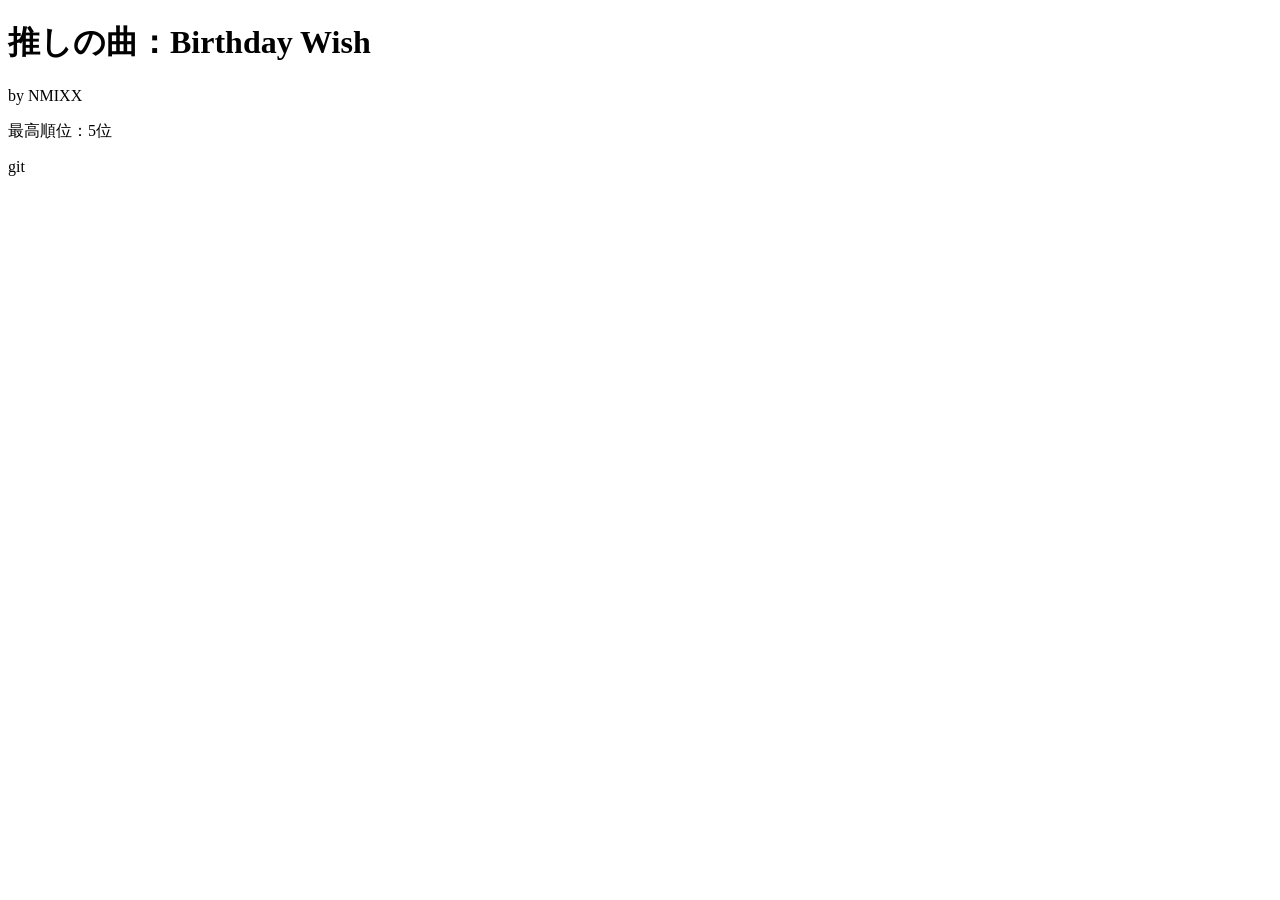
==== index.html @ c404b02f "最高順位を表示" ====
<!DOCTYPE html>
<html lang="ja">
    <head>
        <meta charset = "UTF-8">
        <title>推しチャート</title>
    </head>
    <body>
        <h1>推しの曲：Birthday Wish</h1>
        <p>by NMIXX</p>
        <p>最高順位：5位</p>
    </body>git
</html>
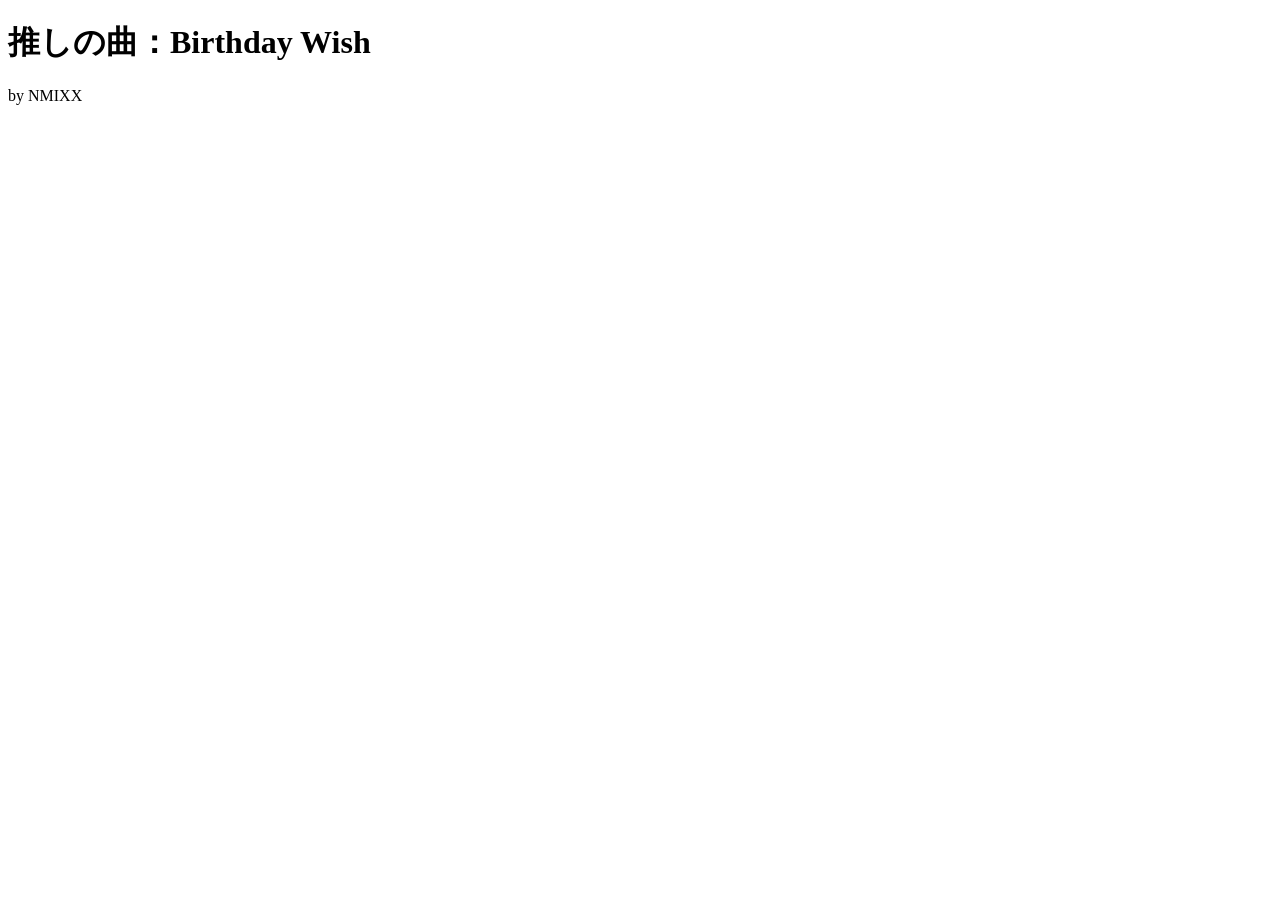
==== commit 827158c2: "最初のページとPythonスクリプトを作成" ====
--- a/index.html
+++ b/index.html
@@ -7,6 +7,5 @@
     <body>
         <h1>推しの曲：Birthday Wish</h1>
         <p>by NMIXX</p>
-        <p>最高順位：5位</p>
-    </body>git
+    </body>
 </html>
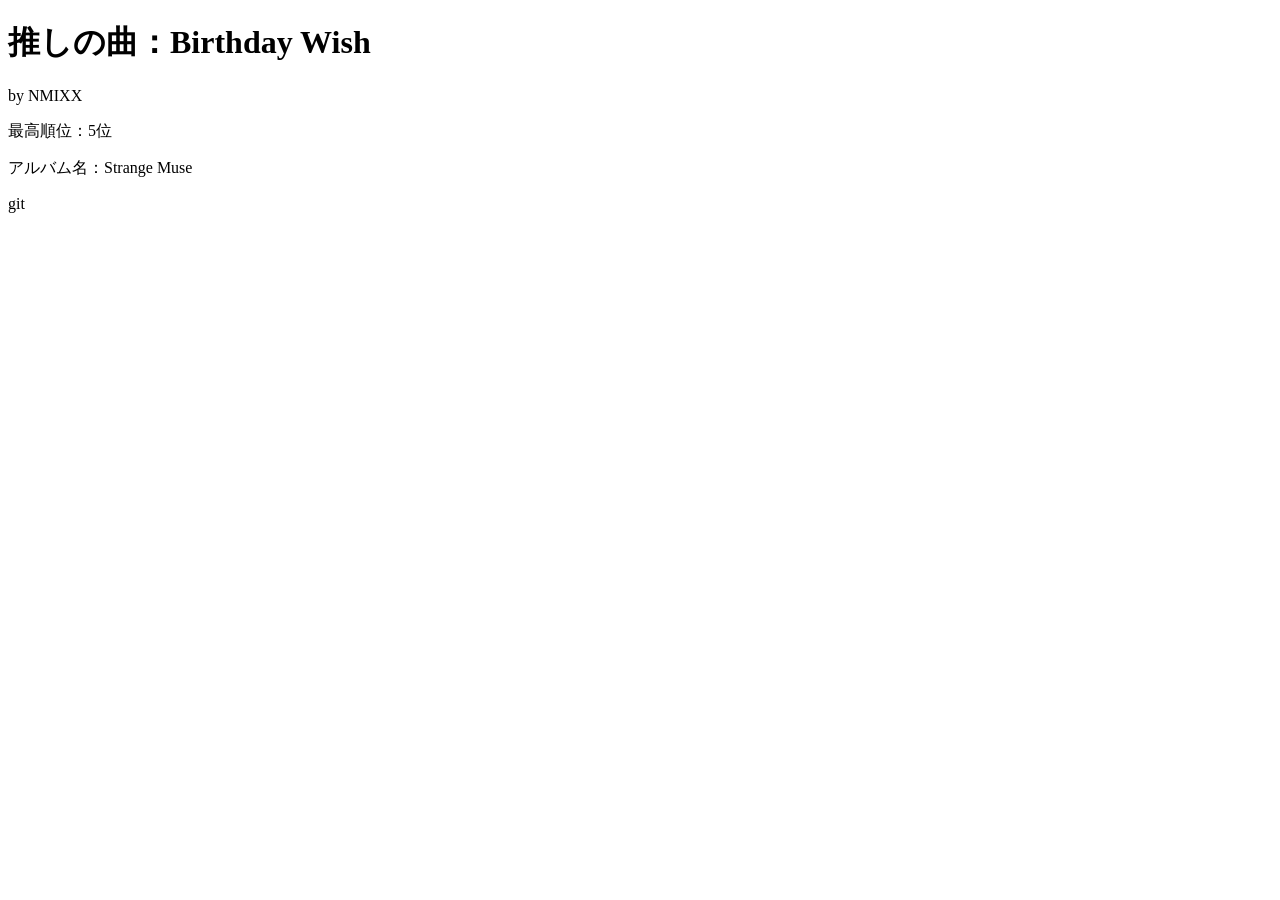
==== commit fcddb9ec: "アルバム名を追加" ====
--- a/index.html
+++ b/index.html
@@ -7,5 +7,7 @@
     <body>
         <h1>推しの曲：Birthday Wish</h1>
         <p>by NMIXX</p>
-    </body>
+        <p>最高順位：5位</p>
+        <p>アルバム名：Strange Muse</p>
+    </body>git
 </html>
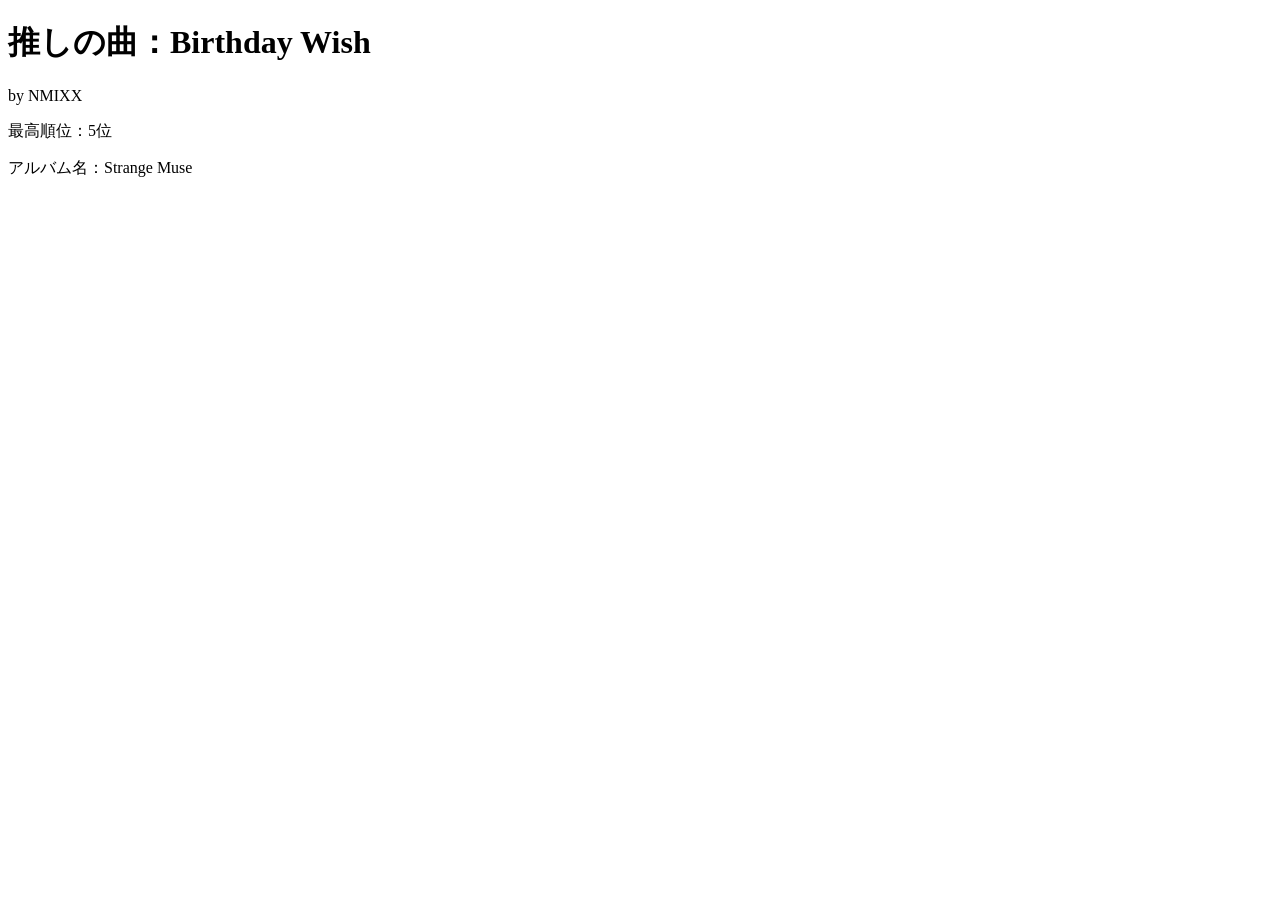
==== commit 4b8847aa: "gitの文字を削除" ====
--- a/index.html
+++ b/index.html
@@ -9,5 +9,5 @@
         <p>by NMIXX</p>
         <p>最高順位：5位</p>
         <p>アルバム名：Strange Muse</p>
-    </body>git
+    </body>
 </html>
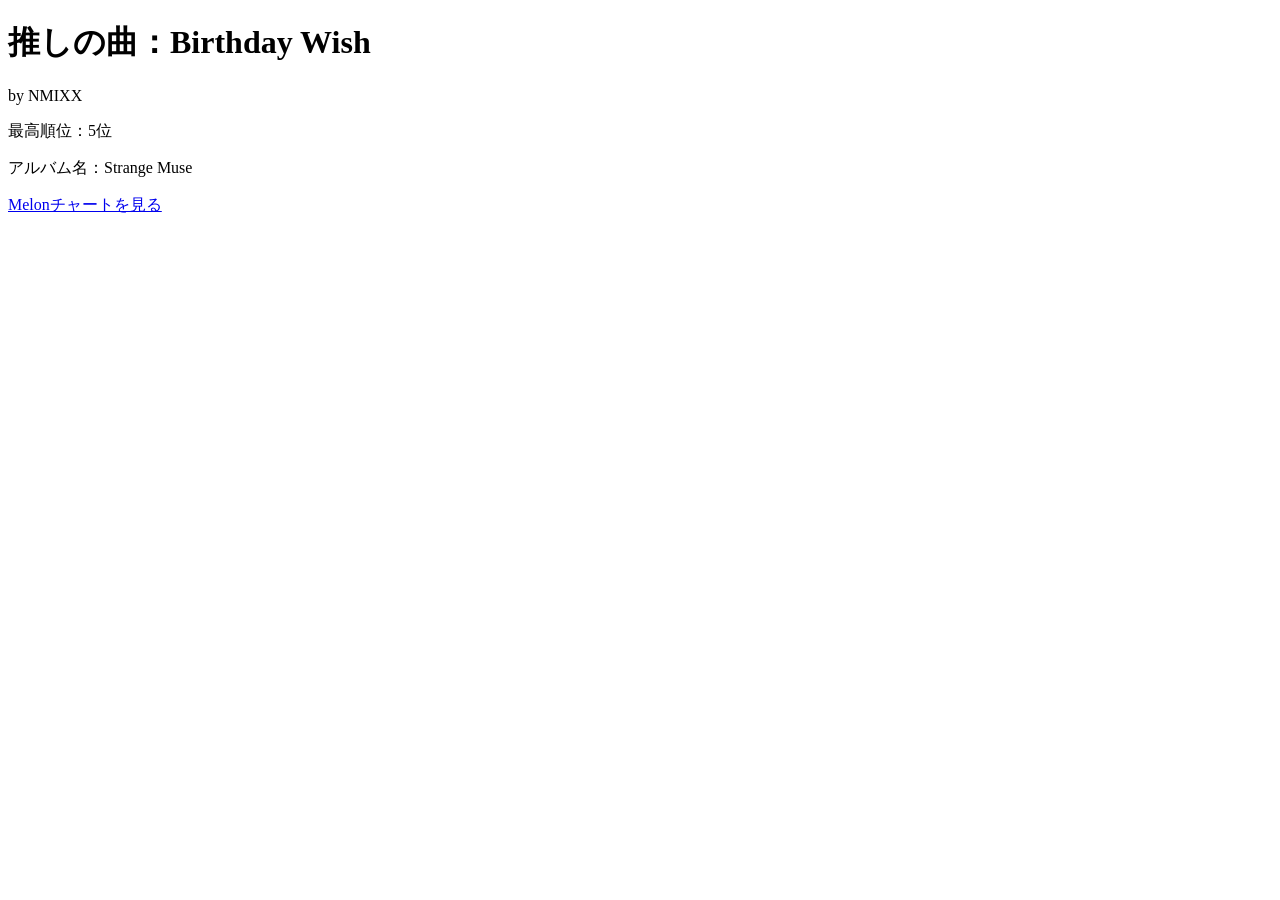
==== commit e046b739: "chart.htmlの追加、index.htmlとchart.htmlの連携" ====
--- a/index.html
+++ b/index.html
@@ -9,5 +9,6 @@
         <p>by NMIXX</p>
         <p>最高順位：5位</p>
         <p>アルバム名：Strange Muse</p>
+        <a href="chart.html">Melonチャートを見る</a>
     </body>
 </html>
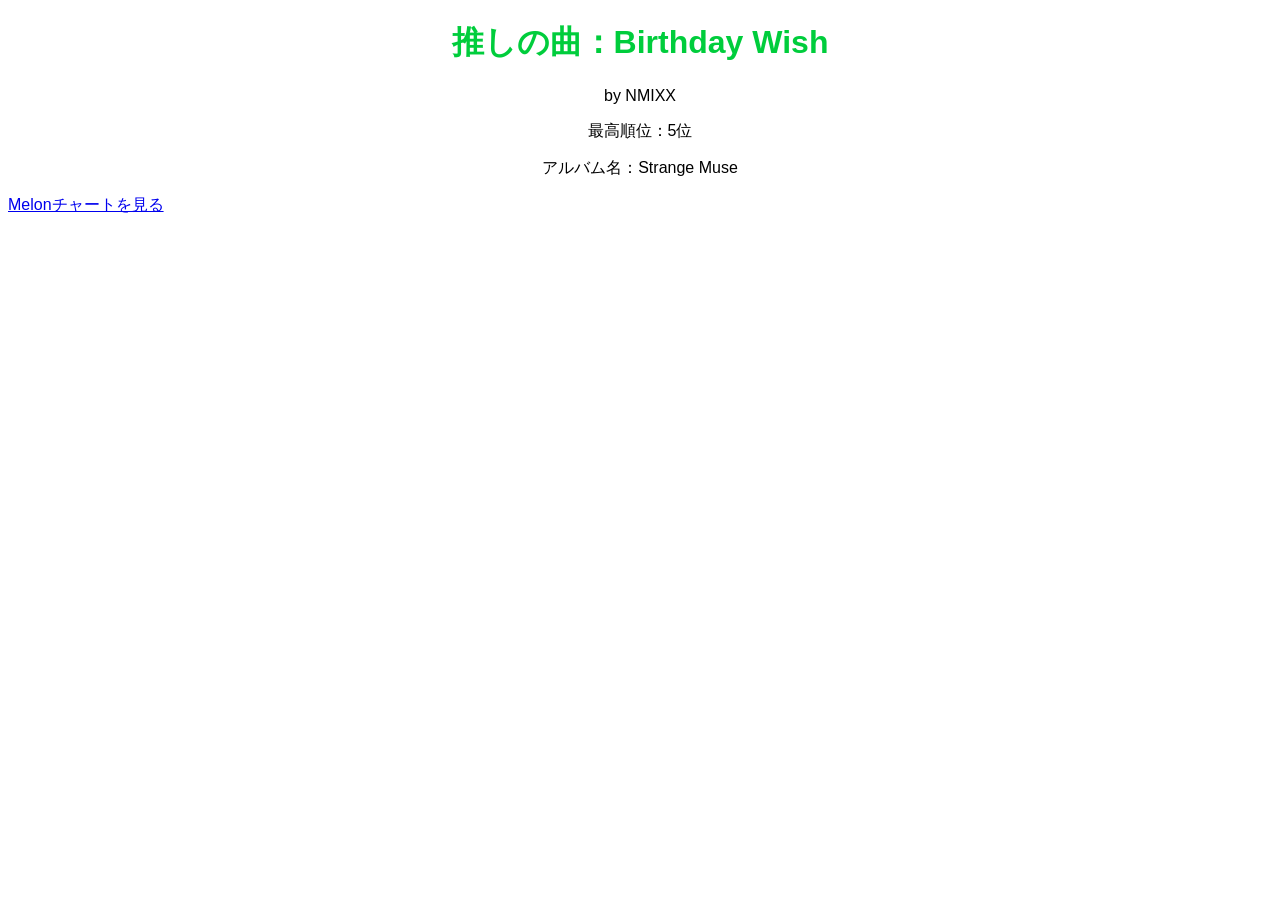
==== commit 8dbc0921: "cssを追加" ====
--- a/index.html
+++ b/index.html
@@ -3,6 +3,7 @@
     <head>
         <meta charset = "UTF-8">
         <title>推しチャート</title>
+        <link rel="stylesheet" href="style.css">
     </head>
     <body>
         <h1>推しの曲：Birthday Wish</h1>
--- a/style.css
+++ b/style.css
@@ -0,0 +1,41 @@
+/*ページ全体*/
+body {
+    background-color: #ffffff;
+    font-family: sans-serif;
+}
+
+h1, p, th, td {
+    text-align: center;
+}
+
+/*見出し*/
+h1 {
+    color: #00cd3c;
+}
+
+/*表*/
+table {
+    margin: 0 auto;
+    border-collapse: collapse;
+    width: 100%;
+    max-width: 640px;
+}
+
+th, td {
+    padding: 8px 30px;
+    border-bottom: 1px solid gray;
+}
+
+thead th {
+    background-color: #00cd3c;
+    color: #ffffff;
+}
+
+tbody tr:nth-child(even) {
+    background-color: #eefbf1;
+}
+
+.highlight {
+    font-weight: bold;
+    background-color: #c8f5d4;
+}
